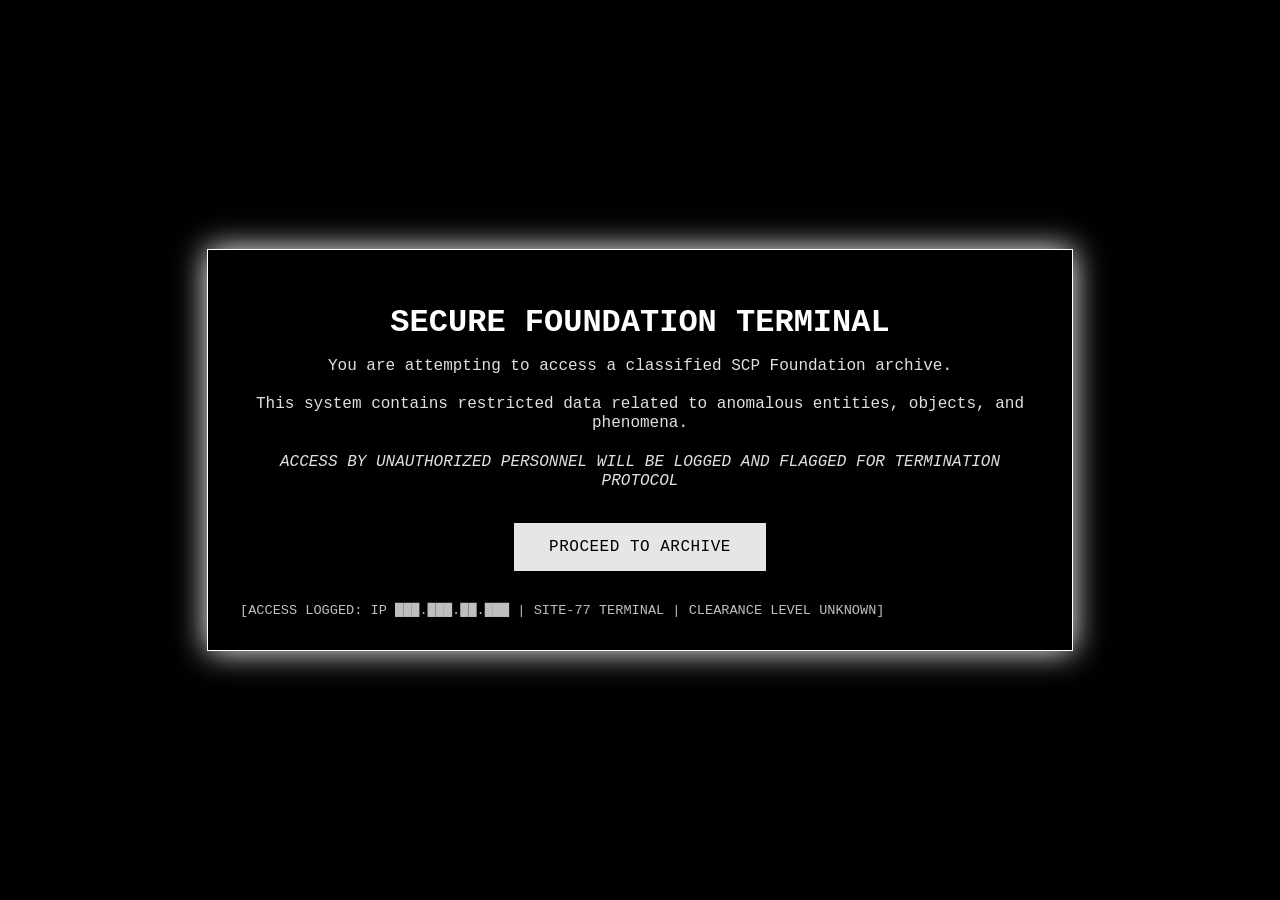
==== index.html @ 23d08118 "Update and rename Opening pg.html to index.html" ====
<!DOCTYPE html>

<html lang="en">

    <head>   

        <meta charset="UTF-8">

        <title> 

            SCP Foundation

        Secure, Contain, Protect

        </title>

        <meta name="Anyone reading this below the clearance level are to be terminated" content="Scp foundation Secure Database">

        <link rel="icon" href="images/SCP.png" type="image/png">
        
        <link rel="stylesheet" href="Opening.css">

    </head>

<!--Main page-->

    <body>

        <div class="container">

            <h1>SECURE FOUNDATION TERMINAL</h1>

            <p>
              You are attempting to access a classified SCP Foundation archive.  
              <br>
              <br>
              This system contains restricted data related to anomalous entities, objects, and phenomena.  
              <br>
              <br>
              <em>
                ACCESS BY UNAUTHORIZED PERSONNEL WILL BE LOGGED AND FLAGGED FOR TERMINATION PROTOCOL
              </em>
            </p>

<button class="proceed-btn" onclick="location.href='Archive home.html'">PROCEED TO ARCHIVE</button>
            
<div class="terminal-bar">
              [ACCESS LOGGED: IP ███.███.██.███ | SITE-77 TERMINAL | CLEARANCE LEVEL UNKNOWN]
            </div>

          </div>

          
    </body>

</html>
---- Opening.css ----
body {
    background-color: #000000;
    color: #e0e0e0;
    font-family: 'Courier New', monospace;
    display: flex;
    flex-direction: column;
    justify-content: center;
    align-items: center;
    height: 100vh;
    margin: 0;
  }

  .container {
    text-align: center;
    max-width: 800px;
    padding: 2rem;
   border: 1px solid #ffffff;
    background-color: rgba(0, 0, 0, 0.05);
    box-shadow: 0 0 30px #ffffff;
  }

  h1 {
    font-size: 2rem;
    color: #ffffff;
    margin-bottom: 1rem;
  }

  p {
    font-size: 1rem;
    margin-bottom: 2rem;
    line-height: 1.2;
  }

  .proceed-btn {
    font-family:'Courier New', monospace;
    font-size: 16px;
    padding: 0.75rem 2rem;
    background-color: #ffffff;
    color: #000000;
    border: solid #ffffff ;
    cursor: pointer;
    text-transform: uppercase;
    letter-spacing: 0.5px;
    opacity: 0.9 ;

  }

  .proceed-btn:hover {
    background-color: #ffffff;
  }

  .terminal-bar {
    width: 100%;
    text-align: left;
    color: #ffffff;
    font-size: 0.85rem;
    margin-top: 2rem;
    opacity: 0.75 ;
  }
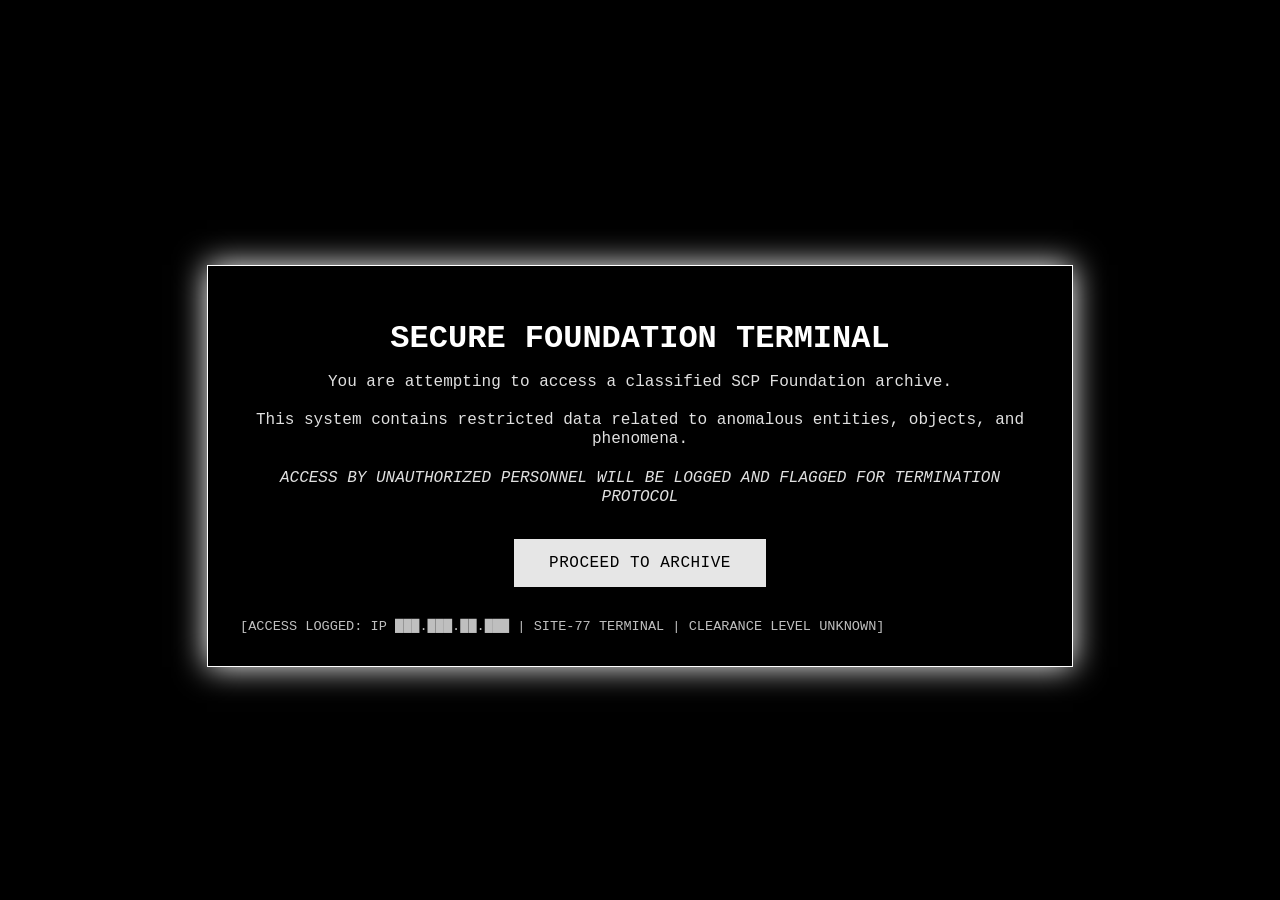
==== commit 0533d79a: "Commit" ====
--- a/index.html
+++ b/index.html
@@ -1,56 +1,75 @@
-<!DOCTYPE html>
-
-<html lang="en">
-
-    <head>   
-
-        <meta charset="UTF-8">
-
-        <title> 
-
-            SCP Foundation
-
-        Secure, Contain, Protect
-
-        </title>
-
-        <meta name="Anyone reading this below the clearance level are to be terminated" content="Scp foundation Secure Database">
-
-        <link rel="icon" href="images/SCP.png" type="image/png">
-        
-        <link rel="stylesheet" href="Opening.css">
-
-    </head>
-
-<!--Main page-->
-
-    <body>
-
-        <div class="container">
-
-            <h1>SECURE FOUNDATION TERMINAL</h1>
-
-            <p>
-              You are attempting to access a classified SCP Foundation archive.  
-              <br>
-              <br>
-              This system contains restricted data related to anomalous entities, objects, and phenomena.  
-              <br>
-              <br>
-              <em>
-                ACCESS BY UNAUTHORIZED PERSONNEL WILL BE LOGGED AND FLAGGED FOR TERMINATION PROTOCOL
-              </em>
-            </p>
-
-<button class="proceed-btn" onclick="location.href='Archive home.html'">PROCEED TO ARCHIVE</button>
-            
-<div class="terminal-bar">
-              [ACCESS LOGGED: IP ███.███.██.███ | SITE-77 TERMINAL | CLEARANCE LEVEL UNKNOWN]
-            </div>
-
-          </div>
-
-          
-    </body>
-
-</html>
+<!DOCTYPE html>
+
+<html lang="en">
+
+    <head>   
+
+        <meta charset="UTF-8">
+
+        <title> 
+
+            SCP Foundation
+
+        Secure, Contain, Protect
+
+        </title>
+
+        <meta name="Anyone reading this below the clearance level are to be terminated" content="Scp foundation Secure Database">
+
+        <link rel="icon" href="images/SCP.png" type="image/png">
+        
+        <link rel="stylesheet" href="Opening.css">
+        
+       <script src="opening.js"></script>
+
+       <div class="clock">
+        <p id="date"></p>
+        <p id="time"></p>
+      </div>
+
+      <script src="clock.js"></script>
+       
+    </head>
+
+<!--Main page-->
+
+    <body>
+
+      <audio id="background" autoplay loop>
+
+        <source src="audio/audio.wav" type="audio/wav">
+
+        Your browser doesn't support this feature
+
+        <source src="audio/audio.mp3" type="audio/mp3">
+        
+      </audio>
+  
+        <div class="container">
+
+            <h1>SECURE FOUNDATION TERMINAL</h1>
+
+            <p>
+              You are attempting to access a classified SCP Foundation archive.  
+              <br>
+              <br>
+              This system contains restricted data related to anomalous entities, objects, and phenomena.  
+              <br>
+              <br>
+              <em>
+                ACCESS BY UNAUTHORIZED PERSONNEL WILL BE LOGGED AND FLAGGED FOR TERMINATION PROTOCOL
+              </em>
+            </p>
+
+<button class="proceed-btn" onclick="location.href='Scp-archive.html'">PROCEED TO ARCHIVE</button>
+            
+<div class="terminal-bar">
+              [ACCESS LOGGED: IP ███.███.██.███ | SITE-77 TERMINAL | CLEARANCE LEVEL UNKNOWN]
+            </div>
+
+          </div>
+
+          
+    </body>
+
+</html>
